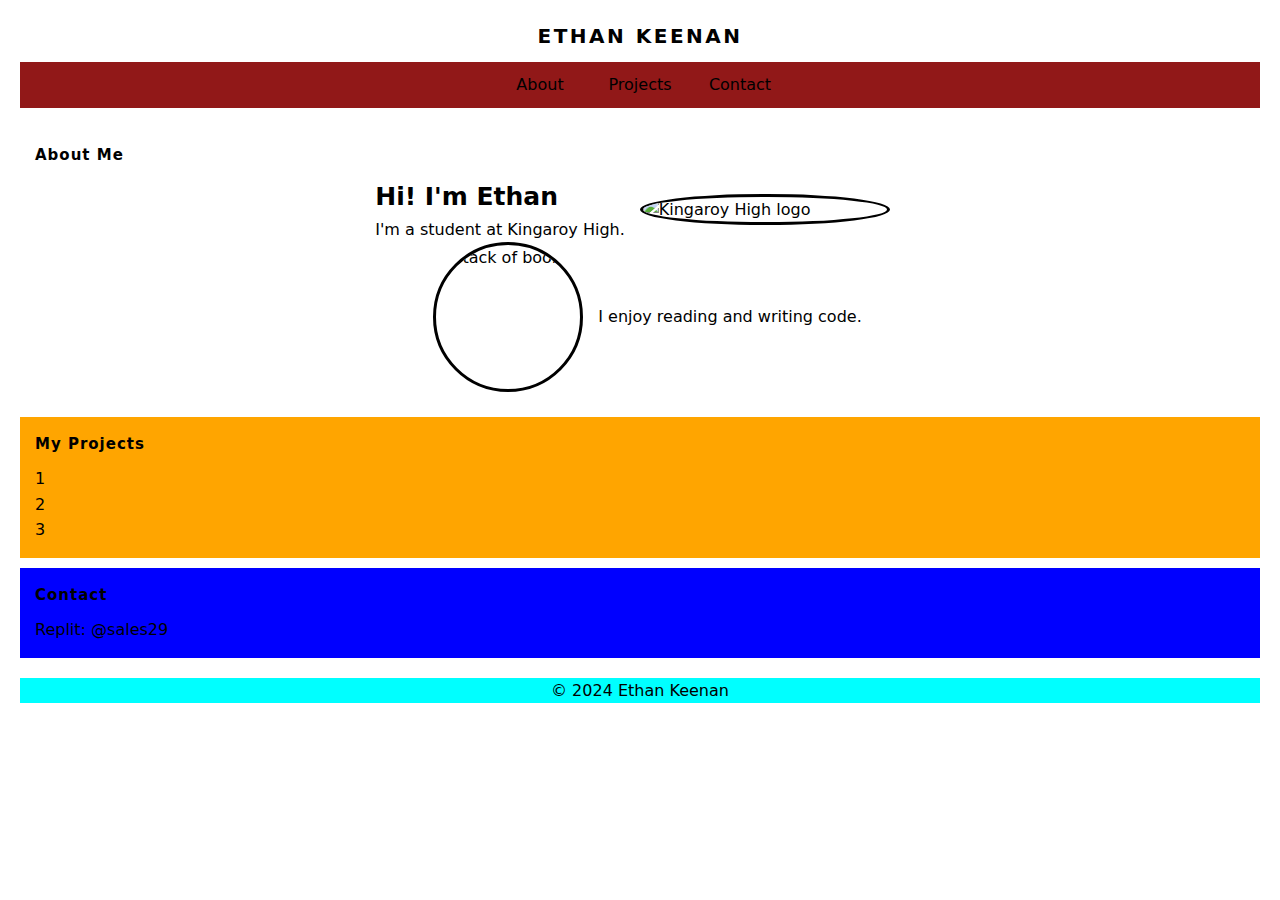
==== index.html @ 2a380b06 "29/8/24" ====
<!DOCTYPE html>
<html>

<head>
  <meta charset="utf-8">
  <meta name="viewport" content="width=device-width">
  <title>My Portfolio</title>
  <link href="style.css" rel="stylesheet" type="text/css" />
</head>

<body>
<!-- Header + Nav -->
    <header>
      <H1>Ethan Keenan</H1>
      <nav class ='nav-bar'>
        <ul class='nav-list'>
          <li><a class='nav-item' href='#about'>About</a></li>
          <li><a class='nav-item' href='#projects'>Projects</a></li>
          <li><a class='nav-item' href='#contact'>Contact</a></li>
        </ul>
      </nav>
    </header>
  <!--Main body-->
    <main>
      <section class='section about' id='about'> 
        <h2 class='section-title'><strong>About Me</strong></h2>
        <div class="aboutme-content">
          <div class="Aboutme-intro">
            <h3 class="Aboutme-intro-1">Hi! I'm Ethan</h3>
            <p>I'm a student at Kingaroy High.</p>
          </div>
         
          
          <img class="aboutme-img"src="/img/KSHS.jpeg" alt='Kingaroy High logo'> 
        </div>
        <div class="aboutme-content">
          <img class ="aboutme-img2" src="img/stack-of-books.jpeg" alt="Stack of books">
          <p>I enjoy reading and writing code.</p>
          
        </div>

        
       
      </section>
      <section class='section projects'  id='projects'>
        <h2 class='section-title'>My Projects</h2>
        <ul>
          <li>1</li>
          <li>2</li>
          <li>3</li>
          
        </ul>
      </section>
      <section class='section contact' id='contact'>
        <h2 class='section-title'>Contact</h2>
        <p>Replit: @sales29</p>
      </section>
    </main>
  <!-- Footer -->
    <footer>
      <p class="footer-text">&copy; 2024 Ethan Keenan</p>
    </footer>
  
</body>

</html>
---- style.css ----
html {
  height: 100%;
  width: 100%;
}

/*CSS Reset*/
*{
  margin: 0px;
  padding: 0px;
  box-sizing: border-box;
}

/*Basic styling*/
body{
  font-family: system-ui, -apple-system, BlinkMacSystemFont, 'Segoe UI', Roboto, Oxygen, Ubuntu, Cantarell, 'Open Sans', 'Helvetica Neue', sans-serif;
  line-height: 1.6;
  padding: 20px;
}


header, main, footer{
  margin-bottom: 20px;
  
}

h1, h2{
  margin-bottom: 10px;
  
}

ul{
  list-style-type: none;
  
}

a{
  text-decoration: none;
  color: #000
}

/*Nav styling*/
.nav-list{
  display:flex;
  background-color: #911818;
  padding: 10px;
  justify-content: center;
}

.nav-list li{
  width: 100px;
  height: auto;
  text-align:center;
}

.nav-item{
  margin: 5px;
}

.nav-list li:hover, .nav-list a:hover{
  color:#d6d6d6;
  font-weight: bold;
  
}

/*Header*/
h1{
  letter-spacing: 2.5px;
  text-transform: uppercase;
  font-weight: bold;
  font-size: 20px;
  text-align: center;
}

/*Main*/
.section{
  margin-bottom:10px;
  padding:15px;
}
.section-title{
  font-size: 15px;
  letter-spacing: 1px;
}

/*About*/
.about{
  background-color: white;
}

.aboutme-content{
  display: flex;
  justify-content: center;
  align-items: center; 
}
  

.aboutme-img{
  width: 250px;
  height: auto;
  border: 3px solid black;
  border-radius: 50%;
  display: flex;
  justify-content: center;
  align-self: center;
  margin: 15px;
}

.aboutme-img2{
  width: 150px;
  height: 150px;
  border: 3px solid black;
  border-radius: 50%; 
  display: flex;
  justify-content: center;
  align-self: center;
  margin: 0px 15px;
}
.Aboutme-intro-1{
  font-size: 25px;
}

/*Projects*/
.projects{
  background-color: orange;
}

/*Contact*/
.contact{
  background-color: blue;
}

/*footer*/
footer {
  background-color: aqua;
}
.footer-text{
  text-align: center;
}
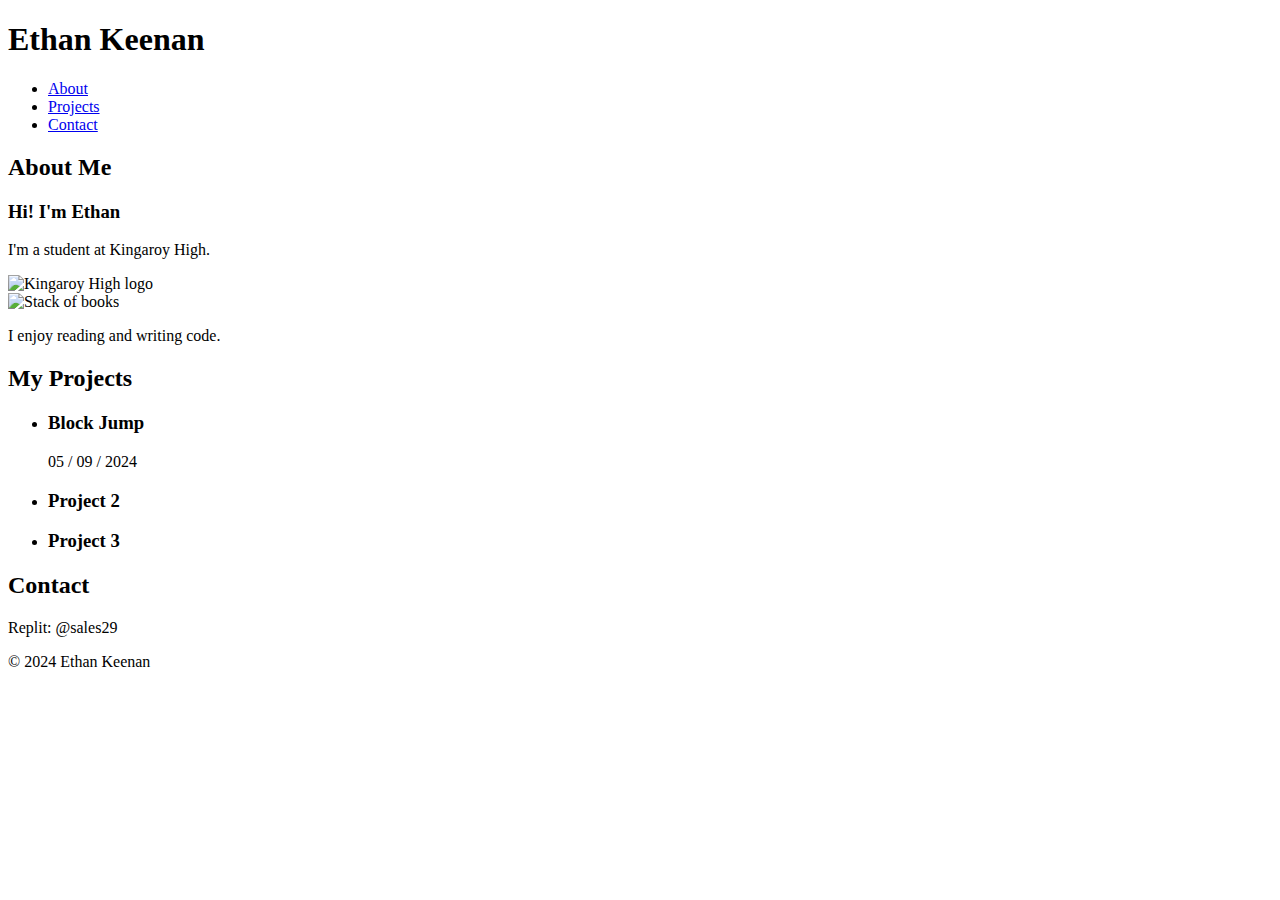
==== commit c7c0ee01: "5/9/24" ====
--- a/index.html
+++ b/index.html
@@ -5,7 +5,12 @@
   <meta charset="utf-8">
   <meta name="viewport" content="width=device-width">
   <title>My Portfolio</title>
-  <link href="style.css" rel="stylesheet" type="text/css" />
+  <!--Main Styling-->
+  <link href="/Jnr-eng-HTML/Assets/CSS/style.css" rel="stylesheet" type="text/css" />
+  
+  <!--Game Styling-->
+  <link href="/Jnr-eng-HTML/Assets/CSS/blockJump.css"  rel="stylesheet" type="text/css"/>
+  
 </head>
 
 <body>
@@ -44,10 +49,33 @@
       </section>
       <section class='section projects'  id='projects'>
         <h2 class='section-title'>My Projects</h2>
-        <ul>
-          <li>1</li>
-          <li>2</li>
-          <li>3</li>
+        <ul class = "projects-list">
+          <li> 
+            <div class = "project">
+              <h3 class="project-title">Block Jump</h3>
+              <div class = "project-game" id="game1-container">
+                <div id="game1-character"></div> 
+                <div id="game1-block"></div></div>
+              <p class = "project-date">05 / 09 / 2024</p>
+              <p class = "project-description"></p>
+              </div> 
+          </li>
+          <li> 
+            <div class = "project">
+              <h3 class="project-title">Project 2</h3>
+              <div class = "project-game"></div> 
+              <p class = "project-date"></p>
+              <p class = "project-description"></p>
+              </div> 
+          </li>
+          <li> 
+            <div class = "project">
+              <h3 class="project-title">Project 3</h3>
+              <div class = "project-game"></div> 
+              <p class = "project-date"></p>
+              <p class = "project-description"></p>
+              </div> 
+          </li>
           
         </ul>
       </section>
@@ -60,6 +88,8 @@
     <footer>
       <p class="footer-text">&copy; 2024 Ethan Keenan</p>
     </footer>
+    <!--=================JS=================-->
+    <script src = "Assets/js/blockJump.js"></script>
   
 </body>
 
